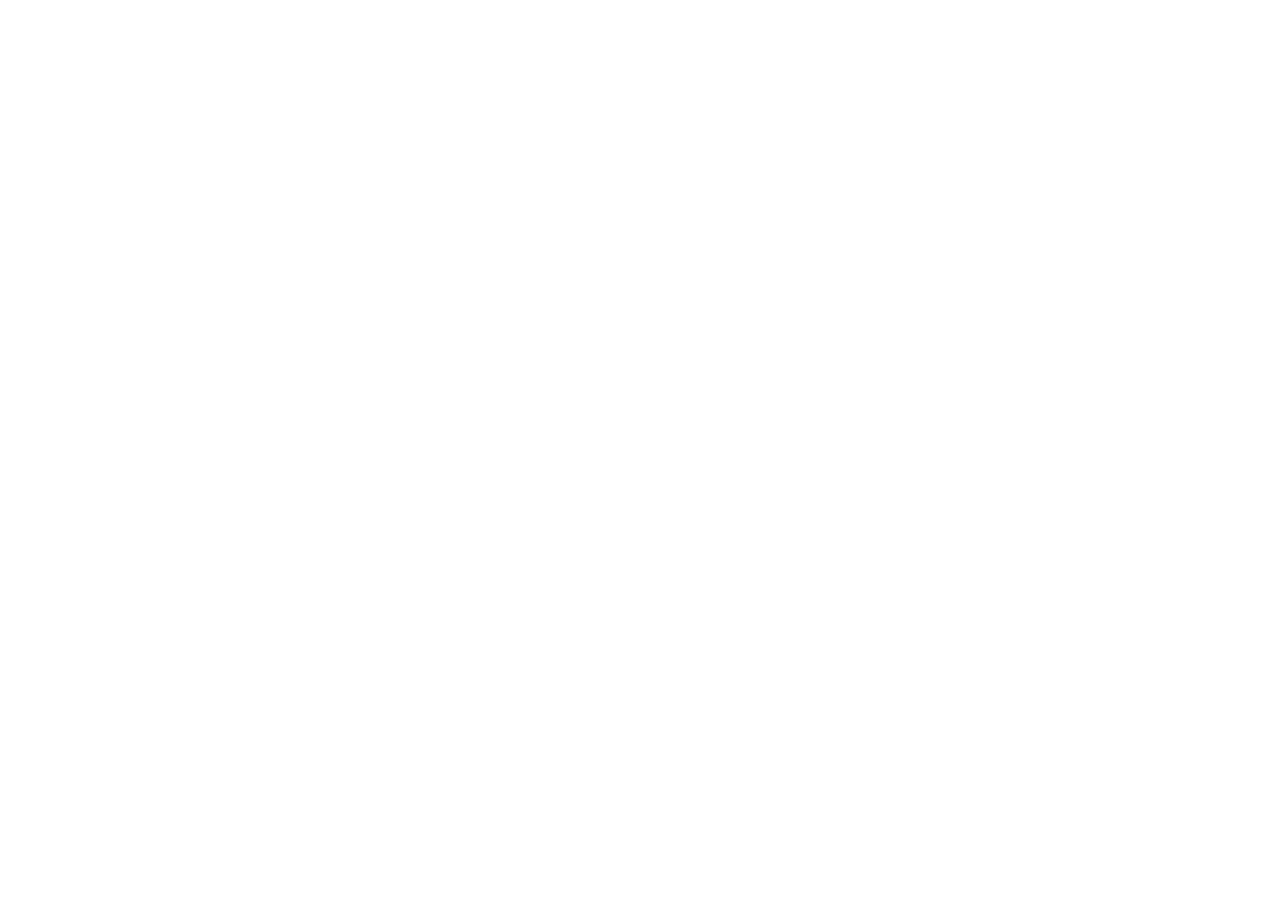
==== detail.html @ a4e941e6 "09" ====
<!DOCTYPE html>
<html lang="ja">
	<head>
		<meta charset="utf-8">
		<title>毎秒更新！秒刊ハッピー</title>
		<meta name="keywords" content="HTML5">
		<meta name="description" content="HTML5のサンプルページ">
		<meta name="viewport" content="width=device-width , initial-scale=1.0 , minimum-scale=1.0 , maximum-scale=1.0 , user-scalable=no">
		<meta name="format-detection" content="telephone=no">
		<link rel="apple-touch-icon" href="images/icon.png">  
		<link rel="stylesheet" href="css/html5reset-1.6.1.css">
		<link rel="stylesheet" href="css/style.css">
		<script src="js/jquery-1.6.4.min.js" type="text/javascript"></script>
<script>
function display() {
	$('#detail').html(decodeURI(location.search.substring(1)));
}
</script>
	</head>
	<body onLoad="display();">
    	<div id="detail"></div>
	</body>
</html>
---- css/style.css ----
#header{
	padding: 10px 0;
}
#header header h1{
color:black;
font-size: 2em; 
padding:10px;
}

nav{
width: 100%
}
nav li{
float:left;
width:33.33%;
}

nav li p{
padding:10px;
text-align: center;
border: solid 1px;
border-color:#505050;
border-radius: 20px 20px 0 0 / 20px 20px 0 0;
background: -webkit-gradient(linear, left top, left bottom, from(#D8BFD8), to(#FFF));
color:#505050;
text-shadow: 1px 1px 0px #fff;

}

nav li p.now{
background: -webkit-gradient(linear, left top, left bottom, from(#87CEEB), to(#FFF));
border-bottom-style:none;
}


.content{
background-color:#FFF;
}

.content p{
padding:10px 5px;
}

.information {
	background-color: #87CEEB;
}

.informationWithDetail {
	background-color: #CF0;
}

.twitter {
}

/*clearfix*/
.clearfix:after {
content:".";
display:block;
clear:both;
height:0px;
visibility:hidden;
}

.clearfix {
min-height: 1px;
}
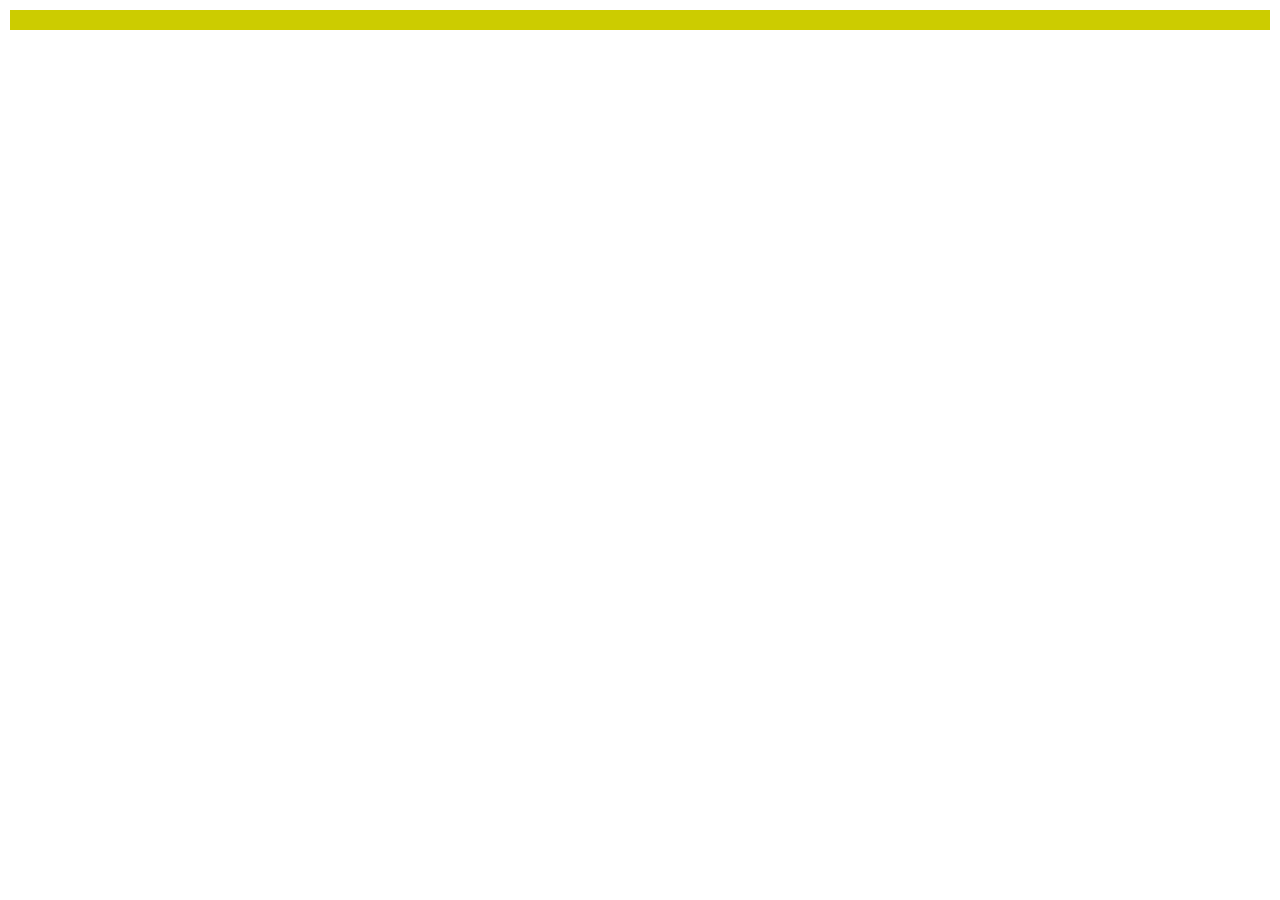
==== commit 65b9fc85: "11" ====
--- a/detail.html
+++ b/detail.html
@@ -9,7 +9,7 @@
 		<meta name="format-detection" content="telephone=no">
 		<link rel="apple-touch-icon" href="images/icon.png">  
 		<link rel="stylesheet" href="css/html5reset-1.6.1.css">
-		<link rel="stylesheet" href="css/style.css">
+		<link rel="stylesheet" href="css/detail.css">
 		<script src="js/jquery-1.6.4.min.js" type="text/javascript"></script>
 <script>
 function display() {
--- a/css/detail.css
+++ b/css/detail.css
@@ -0,0 +1,5 @@
+#detail{
+	margin:10px;
+	padding: 10px;
+	background-color:#CCCC00;
+}
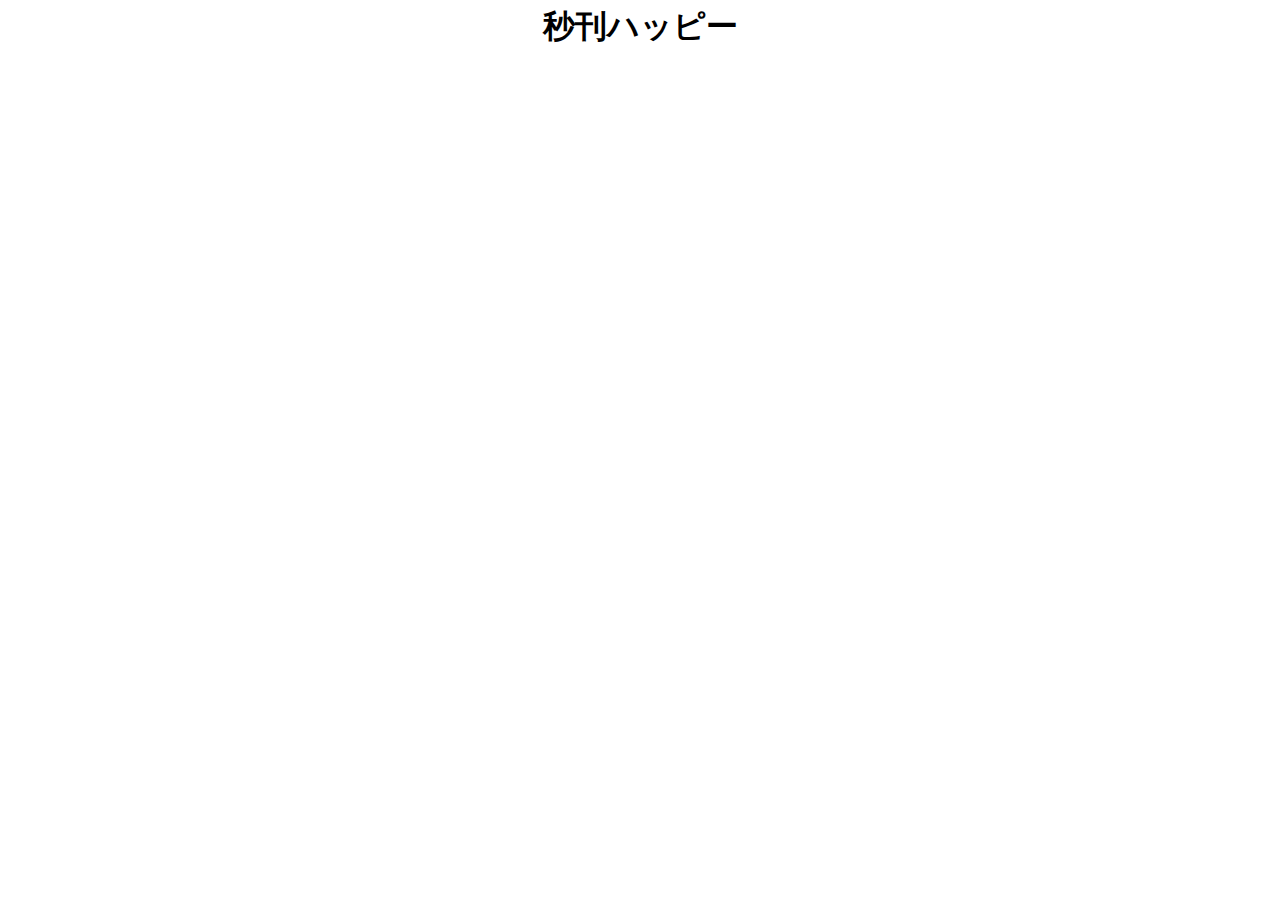
==== commit 38815389: "12" ====
--- a/detail.html
+++ b/detail.html
@@ -2,7 +2,7 @@
 <html lang="ja">
 	<head>
 		<meta charset="utf-8">
-		<title>毎秒更新！秒刊ハッピー</title>
+		<title>sample004b</title>
 		<meta name="keywords" content="HTML5">
 		<meta name="description" content="HTML5のサンプルページ">
 		<meta name="viewport" content="width=device-width , initial-scale=1.0 , minimum-scale=1.0 , maximum-scale=1.0 , user-scalable=no">
@@ -10,14 +10,36 @@
 		<link rel="apple-touch-icon" href="images/icon.png">  
 		<link rel="stylesheet" href="css/html5reset-1.6.1.css">
 		<link rel="stylesheet" href="css/detail.css">
-		<script src="js/jquery-1.6.4.min.js" type="text/javascript"></script>
-<script>
+		<script src="http://ajax.googleapis.com/ajax/libs/jquery/1.6.2/jquery.min.js"></script>
+        <script>
+var QS = new Array;
+if (location.search.length > 1) {
+　var m_Array = location.search.substr(1).split("&");
+　for (idx in m_Array) {
+	temp_array = m_Array[idx].split("=");
+　　QS[temp_array[0]] = temp_array[1];
+　}
+}
 function display() {
-	$('#detail').html(decodeURI(location.search.substring(1)));
+	$('#content').html(decodeURI(QS['content']));
+	$('#detail').html(decodeURI(QS['detail']));
 }
-</script>
+		</script>
 	</head>
 	<body onLoad="display();">
-    	<div id="detail"></div>
+		<div id="header">
+		<header>
+			<h1>秒刊ハッピー</h1>			
+		</header>
+		</div>
+		<div id="wapper">
+				<article>
+					<h2 id="content"><!--てすと--></h2>
+					<p id="detail">
+						<!--<img src="ico-hoge" align="left"　　 />-->
+						<!--あああああああああああああ-->
+					</p>
+				</article>
+		</div>
 	</body>
-</html>
+</html>--- a/css/detail.css
+++ b/css/detail.css
@@ -1,5 +1,25 @@
-#detail{
-	margin:10px;
-	padding: 10px;
-	background-color:#CCCC00;
-}
+body{
+	background-color: #FFF;
+}
+#header{
+	padding: 10px 0;
+	background: #FFF;
+}
+#header header h1{
+color:black;
+font-size: 2em; 
+text-align: center;
+}
+
+#wapper h2{
+	color: #CC6B32;
+	margin: 5px;
+}
+#wapper img{
+	margin: 10px;
+}
+
+#wapper p{
+	vertical-align: middle;
+}
+
